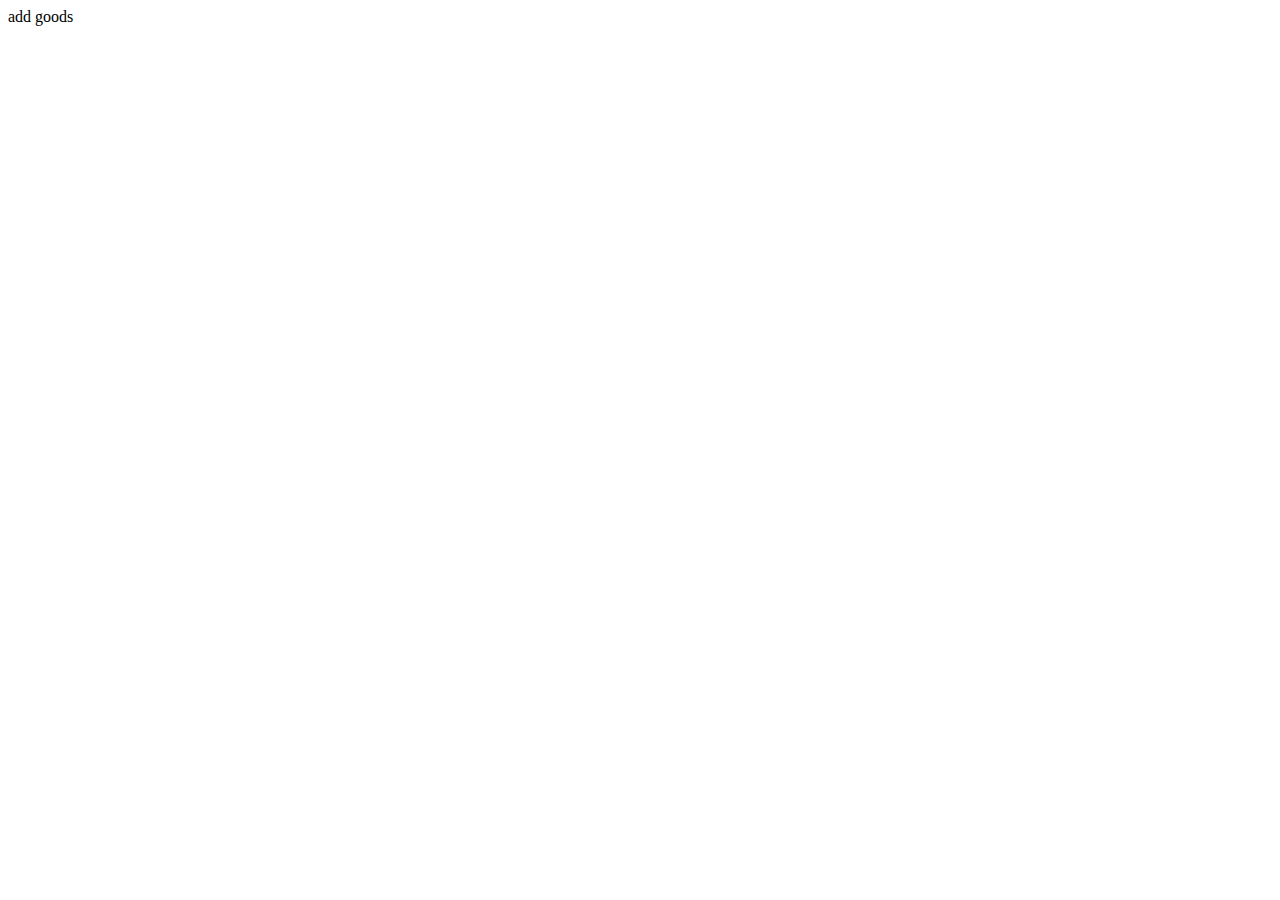
==== src/main/webapp/WEB-INF/views/index.html @ 5b0e0084 "added searching by categories and was changed UI" ====
<html xmlns="http://www.w3.org/1999/xhtml"
      xmlns:th="http://www.thymeleaf.org">
<head>
  <title>web store</title>
  <link rel="stylesheet"
        type="text/css"
        th:href="@{/resources/css/style.css}" />
  <link rel="stylesheet"
        type="text/css"
        th:href="@{/resources/css/bootstrap.css}" />
</head>
<body>
<div id="header" th:include="page :: header"></div>
    <div class="left-bar col-md-2" id="categories" th:include="leftPanel::categories">

    </div>
    <div class="container col-md-10 text-center">
        <a th:href="@{/goods/add}">add goods</a> <br/>

    </div>
<footer>
<div id="" class="footer text-center" th:include="page :: copy"></div>
    </footer>
</body>
</html>
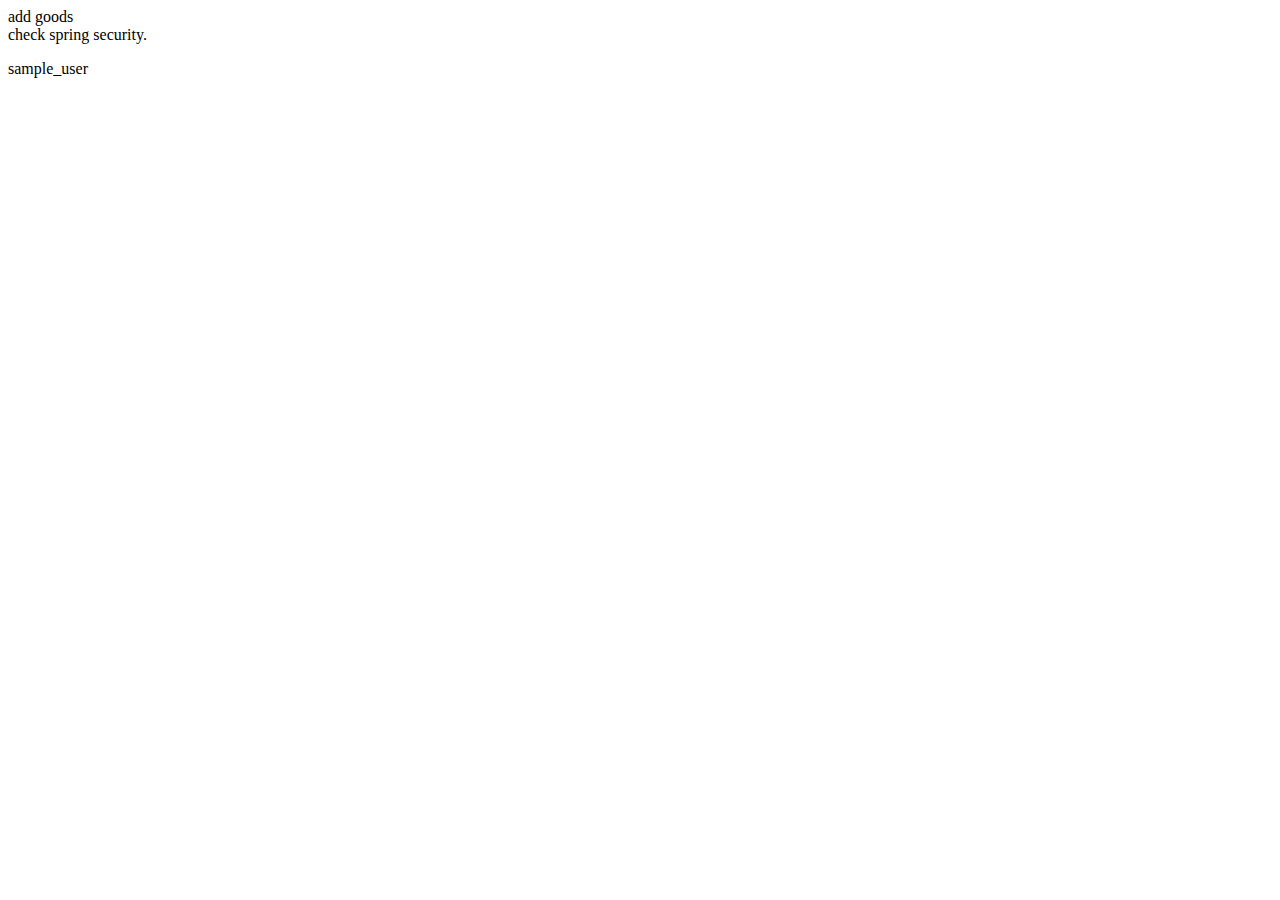
==== commit c7b8cb4e: "added spring security without dialect - on pages now is  limited opportunity with tag <sec: ... > wa" ====
--- a/src/main/webapp/WEB-INF/views/index.html
+++ b/src/main/webapp/WEB-INF/views/index.html
@@ -1,25 +1,61 @@
+<!DOCTYPE html>
 <html xmlns="http://www.w3.org/1999/xhtml"
-      xmlns:th="http://www.thymeleaf.org">
+      xmlns:th="http://www.thymeleaf.org"
+      xmlns:sec="http://www.thymeleaf.org/thymeleaf-extras-springsecurity4">
+<!--xmlns:sec="http://www.springframework.org/security/tags"-->
 <head>
-  <title>web store</title>
-  <link rel="stylesheet"
-        type="text/css"
-        th:href="@{/resources/css/style.css}" />
-  <link rel="stylesheet"
+    <title>web store</title>
+    <meta charset="utf-8"/>
+    <meta name="viewport" content="width=device-width, initial-scale=1, maximum-scale=1"/>
+    <meta name="Keywords" content="HTML,CSS,JavaScript,SQL,Bootstrap,Java,Spring,Spring example,Spring example,
+    Spring Thymeleaf,Thymeleaf,Thymeleaf example,Postgres Spring,Web development,primer,lessons,examples,source code"/>
+    <meta name="Description" content="Test web application for technologies learning"/>
+
+    <link rel="stylesheet"
         type="text/css"
         th:href="@{/resources/css/bootstrap.css}" />
+    <link rel="stylesheet"
+          type="text/css"
+          th:href="@{/resources/css/custom.css}" />
 </head>
 <body>
-<div id="header" th:include="page :: header"></div>
-    <div class="left-bar col-md-2" id="categories" th:include="leftPanel::categories">
+<header>
+    <div id="header" class="header" th:include="page :: header"></div>
+</header>
 
-    </div>
-    <div class="container col-md-10 text-center">
-        <a th:href="@{/goods/add}">add goods</a> <br/>
+    <div id="content" class="container">
+        <div class="col-md-2">
+            <div class="left-bar">
+                <div id="categories" th:include="leftPanel::categories"></div>
+            </div>
+        </div>
+        <div class="col-md-10 ">
+            <div class="row">
+                <div class="descriptionMessage" th:include="message::description"></div>
+            </div>
+            <div class="row">
+                <!--TODO: <<sec>>. reason: see fedorchuck.com.github.webstore.web.WebConfig: @Bean templateEngine-->
+                <!--<sec:authorize access="isAuthenticated()">-->
+                    <!--<p><sec:authentication property="principal.username" /></p>-->
+                <!--</sec:authorize>-->
 
+                <div class="text-center">
+                    <a th:href="@{/goods/add}">add goods</a>
+                    <br/>
+                </div>
+
+                <div th:if="${#httpServletRequest.remoteUser != null}">
+                    check spring security.
+                    <p th:text="${#httpServletRequest.remoteUser}">
+                        sample_user
+                    </p>
+                </div>
+
+            </div>
+        </div>
     </div>
 <footer>
-<div id="" class="footer text-center" th:include="page :: copy"></div>
-    </footer>
+    <div id="footer" class="footer" th:include="page :: copy"></div>
+</footer>
 </body>
 </html>
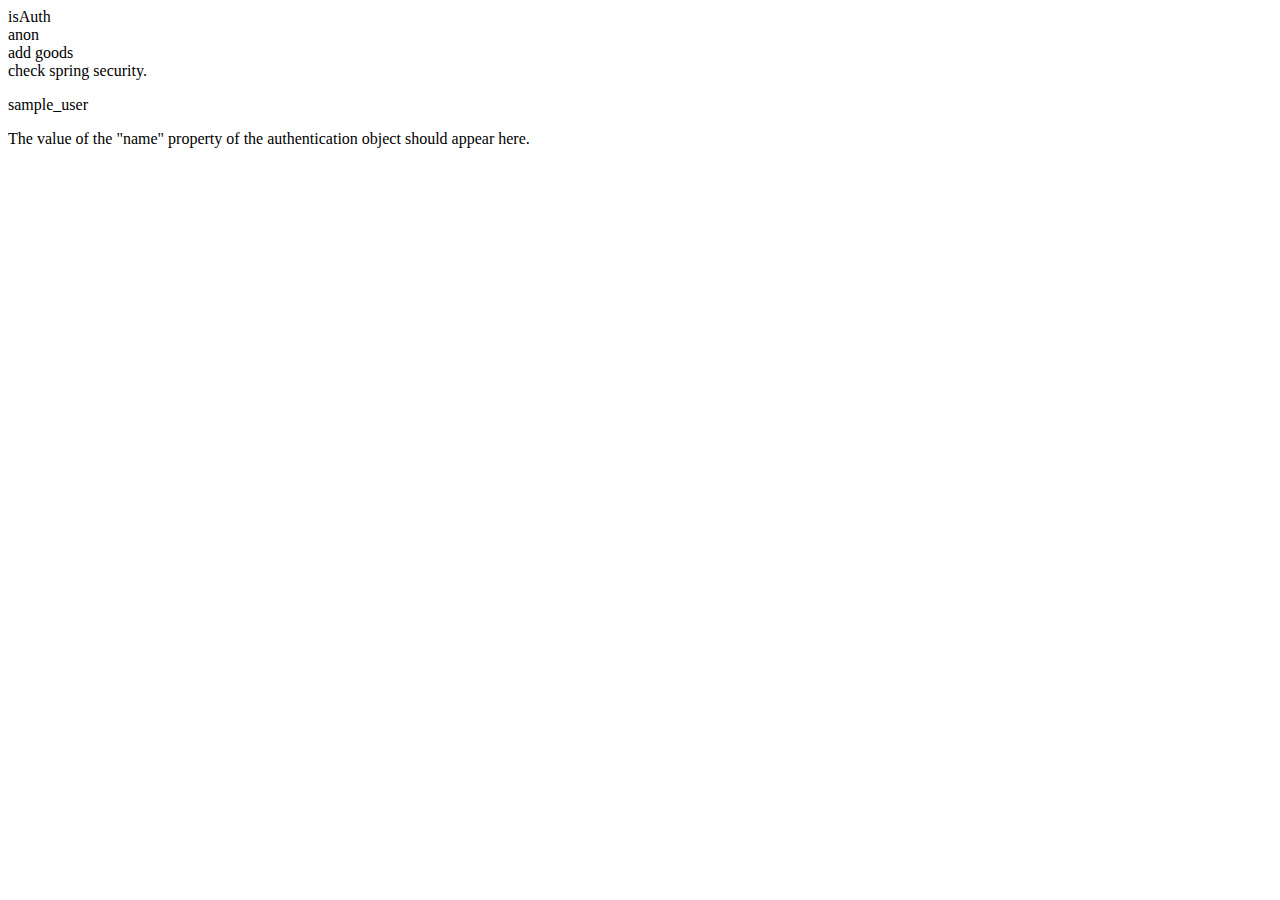
==== commit 6f53c568: "added thymeleaf dialect" ====
--- a/src/main/webapp/WEB-INF/views/index.html
+++ b/src/main/webapp/WEB-INF/views/index.html
@@ -2,7 +2,6 @@
 <html xmlns="http://www.w3.org/1999/xhtml"
       xmlns:th="http://www.thymeleaf.org"
       xmlns:sec="http://www.thymeleaf.org/thymeleaf-extras-springsecurity4">
-<!--xmlns:sec="http://www.springframework.org/security/tags"-->
 <head>
     <title>web store</title>
     <meta charset="utf-8"/>
@@ -34,10 +33,13 @@
                 <div class="descriptionMessage" th:include="message::description"></div>
             </div>
             <div class="row">
-                <!--TODO: <<sec>>. reason: see fedorchuck.com.github.webstore.web.WebConfig: @Bean templateEngine-->
-                <!--<sec:authorize access="isAuthenticated()">-->
-                    <!--<p><sec:authentication property="principal.username" /></p>-->
-                <!--</sec:authorize>-->
+
+                <div sec:authorize="isAuthenticated()">
+                isAuth
+                </div>
+                <div sec:authorize="isAnonymous()">
+                anon
+                </div>
 
                 <div class="text-center">
                     <a th:href="@{/goods/add}">add goods</a>
@@ -50,6 +52,9 @@
                         sample_user
                     </p>
                 </div>
+                <div th:text="${#authentication.name}">
+                    The value of the "name" property of the authentication object should appear here.
+                </div>
 
             </div>
         </div>
